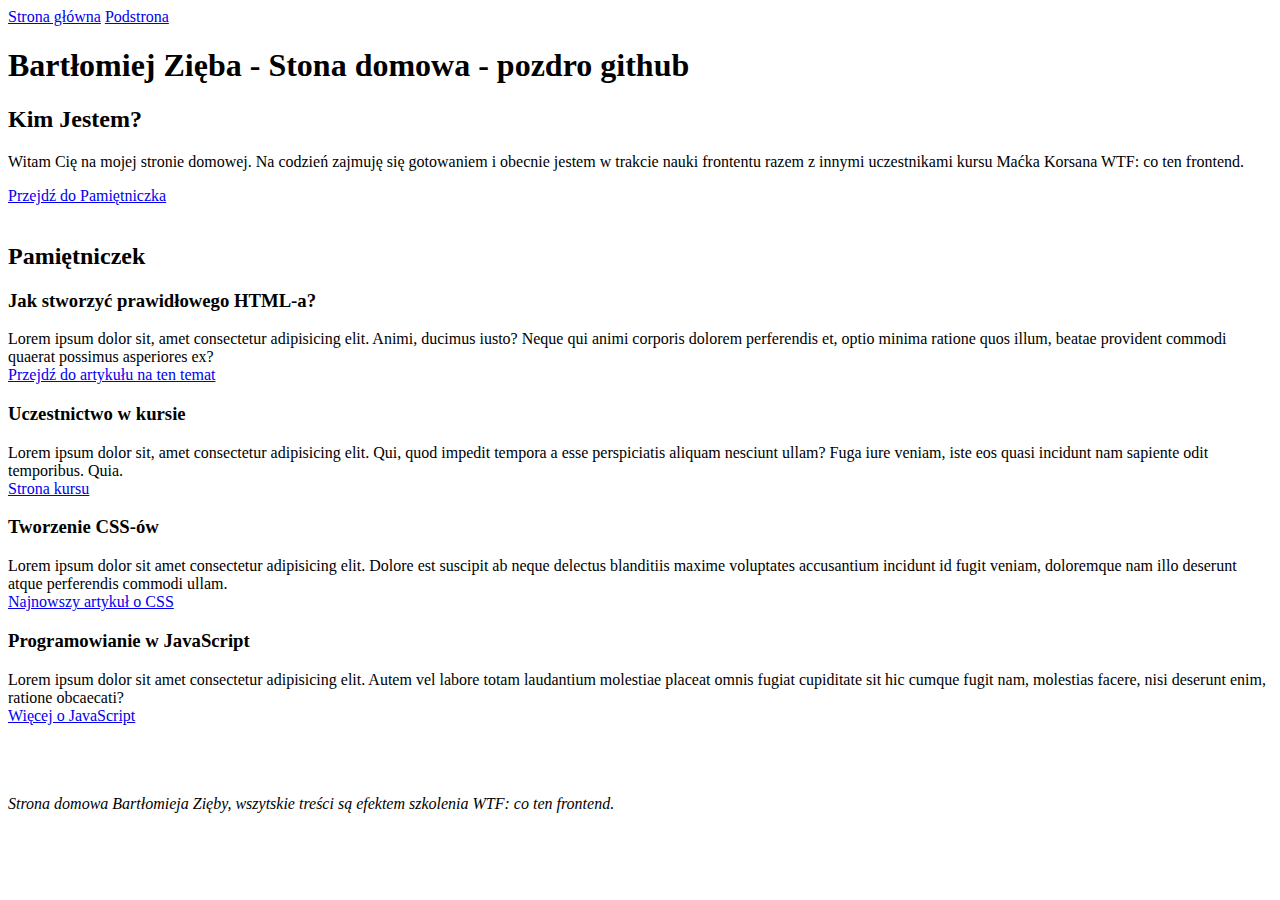
==== index.html @ 9ce67009 "feat: new heading" ====
<!DOCTYPE html>
<html lang="pl">

<head>
    <meta charset="UTF-8">
    <meta name="viewport" content="width=device-width, initial-scale=1.0">
    <meta http-equiv="X-UA-Compatible" content="ie=edge">
    <title>Document</title>
    <link href="style.css" rel="stylesheet" type="text/css">
</head>

<body>
    <header>
        <a href="index.html">Strona główna</a>
        <a href="podstrona.html">Podstrona</a>

    </header>
    <main>
        <header class="mainpageHeader">
            <h1>
                Bartłomiej Zięba - Stona domowa - pozdro github
            </h1>
        </header>
        <section id="kimjestem">
            <h2 class="whoAmIHeader">
                Kim Jestem?
            </h2>
            <p>
                Witam Cię na mojej stronie domowej. Na codzień zajmuję się gotowaniem i obecnie jestem w trakcie nauki
                frontentu razem z innymi uczestnikami kursu Maćka Korsana WTF: co ten frontend.
            </p>
            <a href="#pamietniczek">Przejdź do Pamiętniczka</a>
        </section>
        <br />
        <section id="pamietniczek">
            <h2 class="diaryHeader">
                Pamiętniczek
            </h2>
        </section>
        <section>
            <h3 class="diary1Header">
                Jak stworzyć prawidłowego HTML-a?
            </h3>
            <p class="diary1Content">
                Lorem ipsum dolor sit, amet consectetur adipisicing elit. Animi, ducimus iusto? Neque qui animi
                corporis dolorem perferendis et, optio minima ratione quos illum, beatae provident commodi quaerat
                possimus asperiores ex? <br>

                <a href="tworzeniehtml.html">Przejdź do artykułu na ten temat</a>
            </p>
        </section>
        <section>
            <h3 class="diary2Header">
                Uczestnictwo w kursie
            </h3>
            <p class="diary2Content">
                Lorem ipsum dolor sit, amet consectetur adipisicing elit. Qui, quod impedit tempora a esse
                perspiciatis aliquam nesciunt ullam? Fuga iure veniam, iste eos quasi incidunt nam sapiente odit
                temporibus. Quia. <br>

                <a href="uczestnictwowkursie.html">Strona kursu</a>

            </p>
        </section>
        <section>
            <h3 class="diary3Header">
                Tworzenie CSS-ów
            </h3>
            <p class="diary3Content">
                Lorem ipsum dolor sit amet consectetur adipisicing elit. Dolore est suscipit ab neque delectus
                blanditiis maxime voluptates accusantium incidunt id fugit veniam, doloremque nam illo deserunt
                atque perferendis commodi ullam. <br>

                <a href="tworzeniecss.html">Najnowszy artykuł o CSS</a>

            </p>
        </section>
        <section>
            <h3 class="diary4Header">
                Programowianie w JavaScript
            </h3>
            <p class="diary4Content">
                Lorem ipsum dolor sit amet consectetur adipisicing elit. Autem vel labore totam laudantium
                molestiae placeat omnis fugiat cupiditate sit hic cumque fugit nam, molestias facere, nisi
                deserunt enim, ratione obcaecati? <br>

                <a href="javascript.html">Więcej o JavaScript</a>
            </p>
        </section>
        <br /> <br /> <br />
        <footer class="mainpageFooter">
            <em>Strona domowa Bartłomieja Zięby, wszytskie treści są efektem szkolenia WTF: co ten frontend.</em>
        </footer>
    </main>
    <script src="main.js"></script>
</body>

</html>
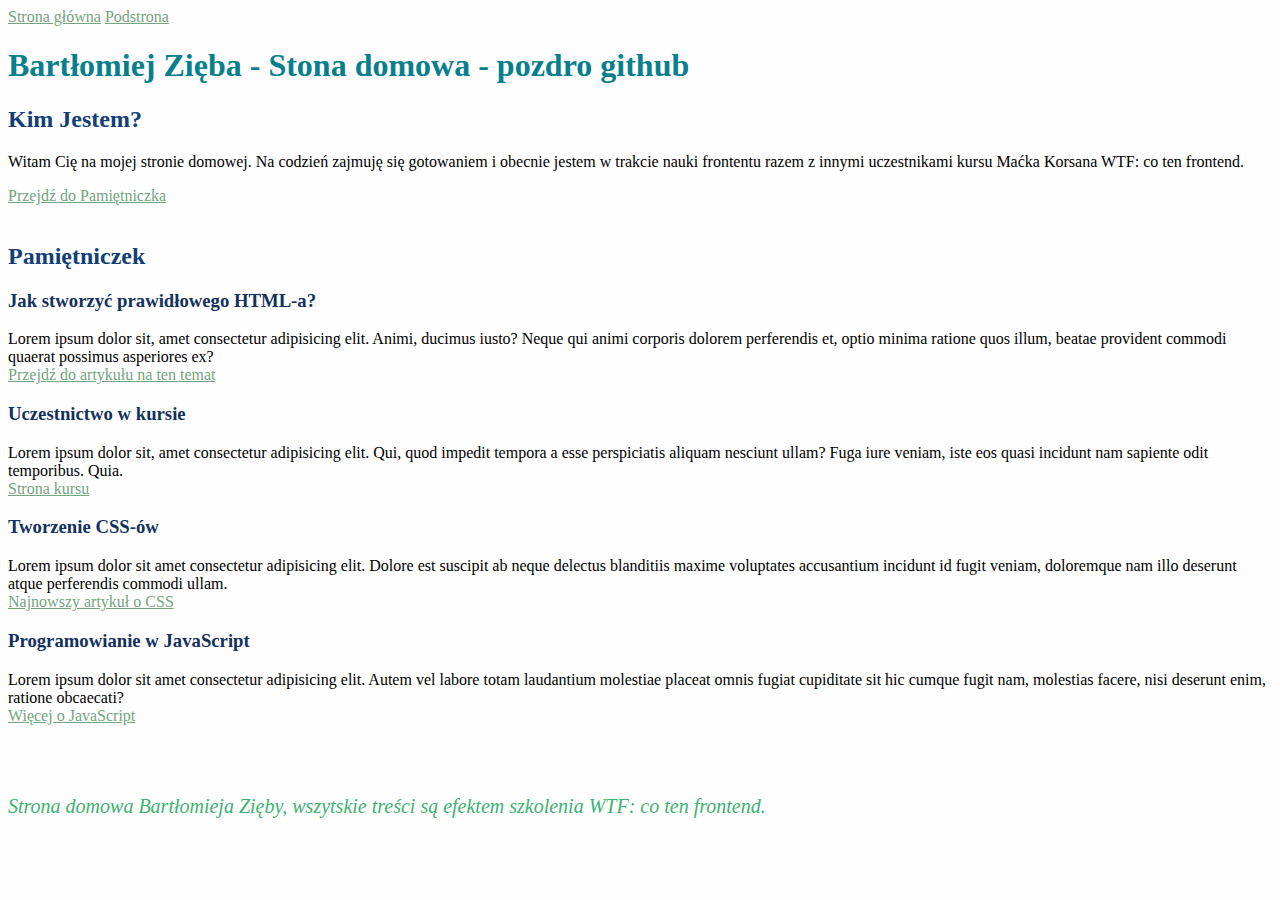
==== commit 5aae801e: "feat: color refactor" ====
--- a/index.html
+++ b/index.html
@@ -11,25 +11,25 @@
 
 <body>
     <header>
-        <a href="index.html">Strona główna</a>
-        <a href="podstrona.html">Podstrona</a>
+        <a class="link" href="index.html">Strona główna</a>
+        <a class="link" href="podstrona.html">Podstrona</a>
 
     </header>
     <main>
-        <header class="mainpageHeader">
+        <header class="heading">
             <h1>
                 Bartłomiej Zięba - Stona domowa - pozdro github
             </h1>
         </header>
         <section id="kimjestem">
-            <h2 class="whoAmIHeader">
+            <h2 class="sectionHeader">
                 Kim Jestem?
             </h2>
             <p>
                 Witam Cię na mojej stronie domowej. Na codzień zajmuję się gotowaniem i obecnie jestem w trakcie nauki
                 frontentu razem z innymi uczestnikami kursu Maćka Korsana WTF: co ten frontend.
             </p>
-            <a href="#pamietniczek">Przejdź do Pamiętniczka</a>
+            <a class="link" href="#pamietniczek">Przejdź do Pamiętniczka</a>
         </section>
         <br />
         <section id="pamietniczek">
@@ -38,53 +38,53 @@
             </h2>
         </section>
         <section>
-            <h3 class="diary1Header">
+            <h3 class="thirdHeader">
                 Jak stworzyć prawidłowego HTML-a?
             </h3>
-            <p class="diary1Content">
+            <p>
                 Lorem ipsum dolor sit, amet consectetur adipisicing elit. Animi, ducimus iusto? Neque qui animi
                 corporis dolorem perferendis et, optio minima ratione quos illum, beatae provident commodi quaerat
                 possimus asperiores ex? <br>
 
-                <a href="tworzeniehtml.html">Przejdź do artykułu na ten temat</a>
+                <a class="link" href="tworzeniehtml.html">Przejdź do artykułu na ten temat</a>
             </p>
         </section>
         <section>
-            <h3 class="diary2Header">
+            <h3 class="thirdHeader">
                 Uczestnictwo w kursie
             </h3>
-            <p class="diary2Content">
+            <p>
                 Lorem ipsum dolor sit, amet consectetur adipisicing elit. Qui, quod impedit tempora a esse
                 perspiciatis aliquam nesciunt ullam? Fuga iure veniam, iste eos quasi incidunt nam sapiente odit
                 temporibus. Quia. <br>
 
-                <a href="uczestnictwowkursie.html">Strona kursu</a>
+                <a class="link" href="uczestnictwowkursie.html">Strona kursu</a>
 
             </p>
         </section>
         <section>
-            <h3 class="diary3Header">
+            <h3 class="thirdHeader">
                 Tworzenie CSS-ów
             </h3>
-            <p class="diary3Content">
+            <p>
                 Lorem ipsum dolor sit amet consectetur adipisicing elit. Dolore est suscipit ab neque delectus
                 blanditiis maxime voluptates accusantium incidunt id fugit veniam, doloremque nam illo deserunt
                 atque perferendis commodi ullam. <br>
 
-                <a href="tworzeniecss.html">Najnowszy artykuł o CSS</a>
+                <a class="link" href="tworzeniecss.html">Najnowszy artykuł o CSS</a>
 
             </p>
         </section>
         <section>
-            <h3 class="diary4Header">
+            <h3 class="thirdHeader">
                 Programowianie w JavaScript
             </h3>
-            <p class="diary4Content">
+            <p>
                 Lorem ipsum dolor sit amet consectetur adipisicing elit. Autem vel labore totam laudantium
                 molestiae placeat omnis fugiat cupiditate sit hic cumque fugit nam, molestias facere, nisi
                 deserunt enim, ratione obcaecati? <br>
 
-                <a href="javascript.html">Więcej o JavaScript</a>
+                <a class="link" href="javascript.html">Więcej o JavaScript</a>
             </p>
         </section>
         <br /> <br /> <br />
--- a/style.css
+++ b/style.css
@@ -0,0 +1,41 @@
+body {
+    background: #fefefe
+}
+
+.heading {
+    color: #087F8C;
+}
+
+.sectionHeader, .diaryHeader {
+    color: #134074;
+}
+
+.thirdHeader {
+    color: #13315C;
+}
+
+.mainpageFooter {
+    color: mediumseagreen;
+    font-size: 20px
+}
+
+.undersite {
+    background: #fefefe;
+}
+
+.undersiteHeader {
+    color: red;
+}
+    .undersiteFooter {
+        color: hotpink;
+        font-style: italic;
+    }
+    .tworzeniehtml, .uczestnictwowkursie, .tworzeniecss, .tworzenieJavaScript {
+        background: #fefefe;
+    }
+    .tworzeniehtmlHeader, .uczestnictwowkursieHeader, .tworzeniecssHeader, .javaScriptHeader {
+        color: red;
+    }
+    .link {
+        color: #74A57F;
+    }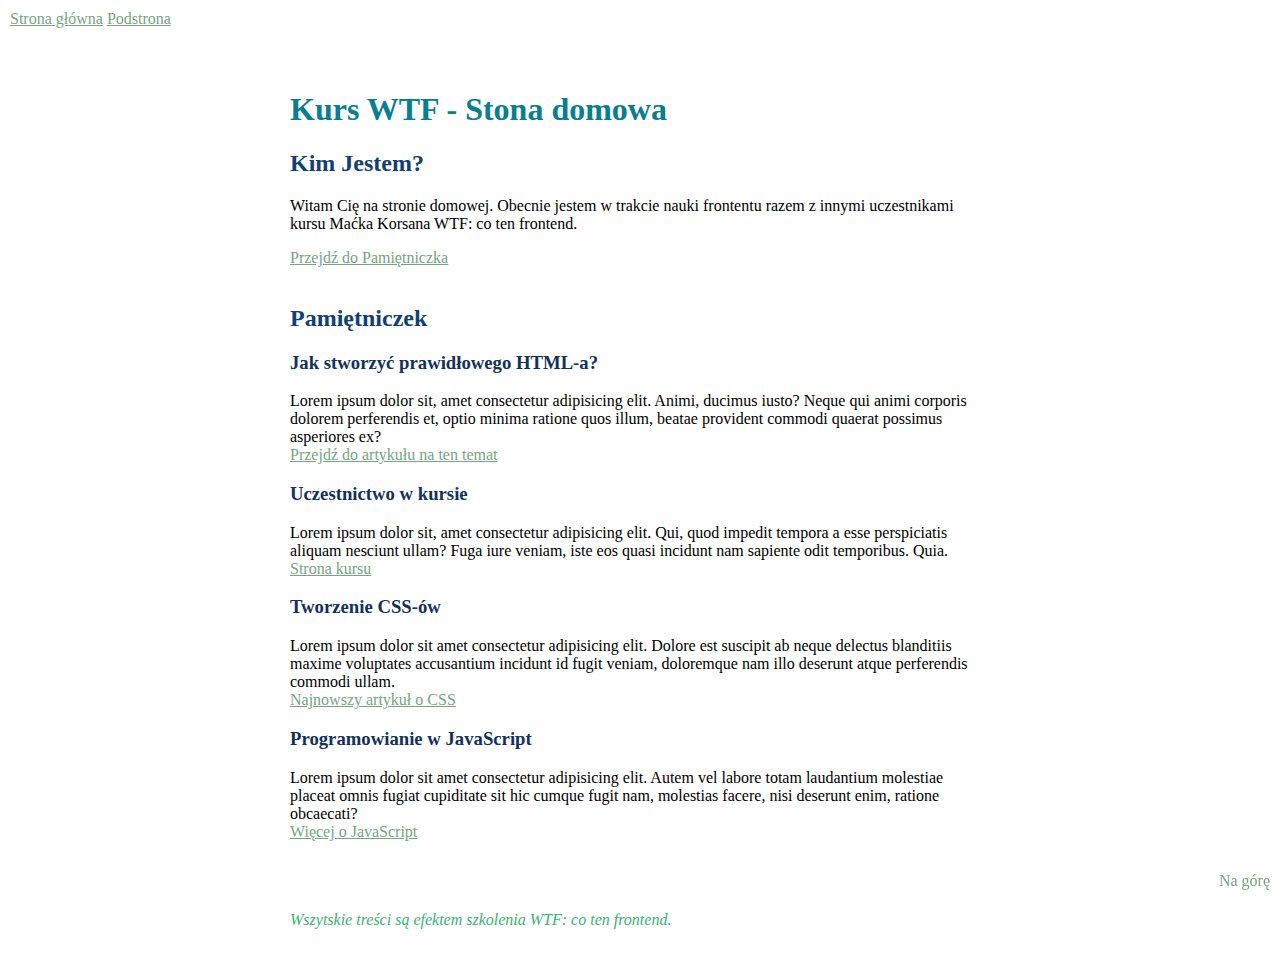
==== commit e10bdd8a: "feat: width change & navigatrion" ====
--- a/index.html
+++ b/index.html
@@ -10,87 +10,88 @@
 </head>
 
 <body>
-    <header>
+    <main class="main" id="main">
+    <header class="navigation">
         <a class="link" href="index.html">Strona główna</a>
         <a class="link" href="podstrona.html">Podstrona</a>
+    </header>
 
+    <header class="heading">
+        <h1>
+            Kurs WTF - Stona domowa
+        </h1>
     </header>
-    <main>
-        <header class="heading">
-            <h1>
-                Bartłomiej Zięba - Stona domowa - pozdro github
-            </h1>
-        </header>
-        <section id="kimjestem">
-            <h2 class="sectionHeader">
-                Kim Jestem?
-            </h2>
-            <p>
-                Witam Cię na mojej stronie domowej. Na codzień zajmuję się gotowaniem i obecnie jestem w trakcie nauki
-                frontentu razem z innymi uczestnikami kursu Maćka Korsana WTF: co ten frontend.
-            </p>
-            <a class="link" href="#pamietniczek">Przejdź do Pamiętniczka</a>
-        </section>
-        <br />
-        <section id="pamietniczek">
-            <h2 class="diaryHeader">
-                Pamiętniczek
-            </h2>
-        </section>
-        <section>
-            <h3 class="thirdHeader">
-                Jak stworzyć prawidłowego HTML-a?
-            </h3>
-            <p>
-                Lorem ipsum dolor sit, amet consectetur adipisicing elit. Animi, ducimus iusto? Neque qui animi
-                corporis dolorem perferendis et, optio minima ratione quos illum, beatae provident commodi quaerat
-                possimus asperiores ex? <br>
+    <section id="kimjestem">
+        <h2 class="sectionHeader">
+            Kim Jestem?
+        </h2>
+        <p>
+            Witam Cię na stronie domowej. Obecnie jestem w trakcie nauki
+            frontentu razem z innymi uczestnikami kursu Maćka Korsana WTF: co ten frontend.
+        </p>
+        <a class="link" href="#pamietniczek">Przejdź do Pamiętniczka</a>
+    </section>
+    <br />
+    <section id="pamietniczek">
+        <h2 class="diaryHeader">
+            Pamiętniczek
+        </h2>
+    </section>
+    <section>
+        <h3 class="thirdHeader">
+            Jak stworzyć prawidłowego HTML-a?
+        </h3>
+        <p>
+            Lorem ipsum dolor sit, amet consectetur adipisicing elit. Animi, ducimus iusto? Neque qui animi
+            corporis dolorem perferendis et, optio minima ratione quos illum, beatae provident commodi quaerat
+            possimus asperiores ex? <br>
 
-                <a class="link" href="tworzeniehtml.html">Przejdź do artykułu na ten temat</a>
-            </p>
-        </section>
-        <section>
-            <h3 class="thirdHeader">
-                Uczestnictwo w kursie
-            </h3>
-            <p>
-                Lorem ipsum dolor sit, amet consectetur adipisicing elit. Qui, quod impedit tempora a esse
-                perspiciatis aliquam nesciunt ullam? Fuga iure veniam, iste eos quasi incidunt nam sapiente odit
-                temporibus. Quia. <br>
+            <a class="link" href="tworzeniehtml.html">Przejdź do artykułu na ten temat</a>
+        </p>
+    </section>
+    <section>
+        <h3 class="thirdHeader">
+            Uczestnictwo w kursie
+        </h3>
+        <p>
+            Lorem ipsum dolor sit, amet consectetur adipisicing elit. Qui, quod impedit tempora a esse
+            perspiciatis aliquam nesciunt ullam? Fuga iure veniam, iste eos quasi incidunt nam sapiente odit
+            temporibus. Quia. <br>
 
-                <a class="link" href="uczestnictwowkursie.html">Strona kursu</a>
+            <a class="link" href="uczestnictwowkursie.html">Strona kursu</a>
 
-            </p>
-        </section>
-        <section>
-            <h3 class="thirdHeader">
-                Tworzenie CSS-ów
-            </h3>
-            <p>
-                Lorem ipsum dolor sit amet consectetur adipisicing elit. Dolore est suscipit ab neque delectus
-                blanditiis maxime voluptates accusantium incidunt id fugit veniam, doloremque nam illo deserunt
-                atque perferendis commodi ullam. <br>
+        </p>
+    </section>
+    <section>
+        <h3 class="thirdHeader">
+            Tworzenie CSS-ów
+        </h3>
+        <p>
+            Lorem ipsum dolor sit amet consectetur adipisicing elit. Dolore est suscipit ab neque delectus
+            blanditiis maxime voluptates accusantium incidunt id fugit veniam, doloremque nam illo deserunt
+            atque perferendis commodi ullam. <br>
 
-                <a class="link" href="tworzeniecss.html">Najnowszy artykuł o CSS</a>
+            <a class="link" href="tworzeniecss.html">Najnowszy artykuł o CSS</a>
 
-            </p>
-        </section>
-        <section>
-            <h3 class="thirdHeader">
-                Programowianie w JavaScript
-            </h3>
-            <p>
-                Lorem ipsum dolor sit amet consectetur adipisicing elit. Autem vel labore totam laudantium
-                molestiae placeat omnis fugiat cupiditate sit hic cumque fugit nam, molestias facere, nisi
-                deserunt enim, ratione obcaecati? <br>
+        </p>
+    </section>
+    <section>
+        <h3 class="thirdHeader">
+            Programowianie w JavaScript
+        </h3>
+        <p>
+            Lorem ipsum dolor sit amet consectetur adipisicing elit. Autem vel labore totam laudantium
+            molestiae placeat omnis fugiat cupiditate sit hic cumque fugit nam, molestias facere, nisi
+            deserunt enim, ratione obcaecati? <br>
 
-                <a class="link" href="javascript.html">Więcej o JavaScript</a>
-            </p>
-        </section>
-        <br /> <br /> <br />
-        <footer class="mainpageFooter">
-            <em>Strona domowa Bartłomieja Zięby, wszytskie treści są efektem szkolenia WTF: co ten frontend.</em>
-        </footer>
+            <a class="link" href="javascript.html">Więcej o JavaScript</a>
+        </p>
+    </section>
+    <br /> <br /> <br />
+    <footer class="mainpageFooter">
+        <em>Wszytskie treści są efektem szkolenia WTF: co ten frontend.</em>
+        <a href=#main class="top">Na górę</a>
+    </footer>
     </main>
     <script src="main.js"></script>
 </body>
--- a/style.css
+++ b/style.css
@@ -16,7 +16,6 @@
 
 .mainpageFooter {
     color: mediumseagreen;
-    font-size: 20px
 }
 
 .undersite {
@@ -26,16 +25,57 @@
 .undersiteHeader {
     color: red;
 }
-    .undersiteFooter {
-        color: hotpink;
-        font-style: italic;
-    }
-    .tworzeniehtml, .uczestnictwowkursie, .tworzeniecss, .tworzenieJavaScript {
-        background: #fefefe;
-    }
-    .tworzeniehtmlHeader, .uczestnictwowkursieHeader, .tworzeniecssHeader, .javaScriptHeader {
-        color: red;
-    }
-    .link {
-        color: #74A57F;
-    }+
+.undersiteFooter {
+    color: hotpink;
+    font-style: italic;
+}
+
+.tworzeniehtml, .uczestnictwowkursie, .tworzeniecss, .tworzenieJavaScript {
+    background: #fefefe;
+}
+
+.tworzeniehtmlHeader, .uczestnictwowkursieHeader, .tworzeniecssHeader, .javaScriptHeader {
+    color: red;
+}
+
+.link {
+    color: #74A57F;
+}
+.main {
+    width: 100%;
+    max-width: 700px;
+    margin: 32px auto;
+    padding-top: 38px;
+}
+.imageHtml {
+    width: 100%;
+    max-width: 200px;
+    float: left;
+    padding: -50px 30px 30px 30px;
+    box-sizing: border-box;
+}
+.htmlFooter {
+    text-align: right;
+}
+.navigation {
+    position: fixed;
+    box-sizing: border-box;
+    width: 100%;
+    top: 0;
+    left: 0;
+    padding: 10px;
+    background: white;
+    text-decoration: none;
+
+
+
+
+}
+.top {
+    position: fixed;
+    right: 10px;
+    bottom: 10px;
+    color: #74A57F;
+    text-decoration: none;
+}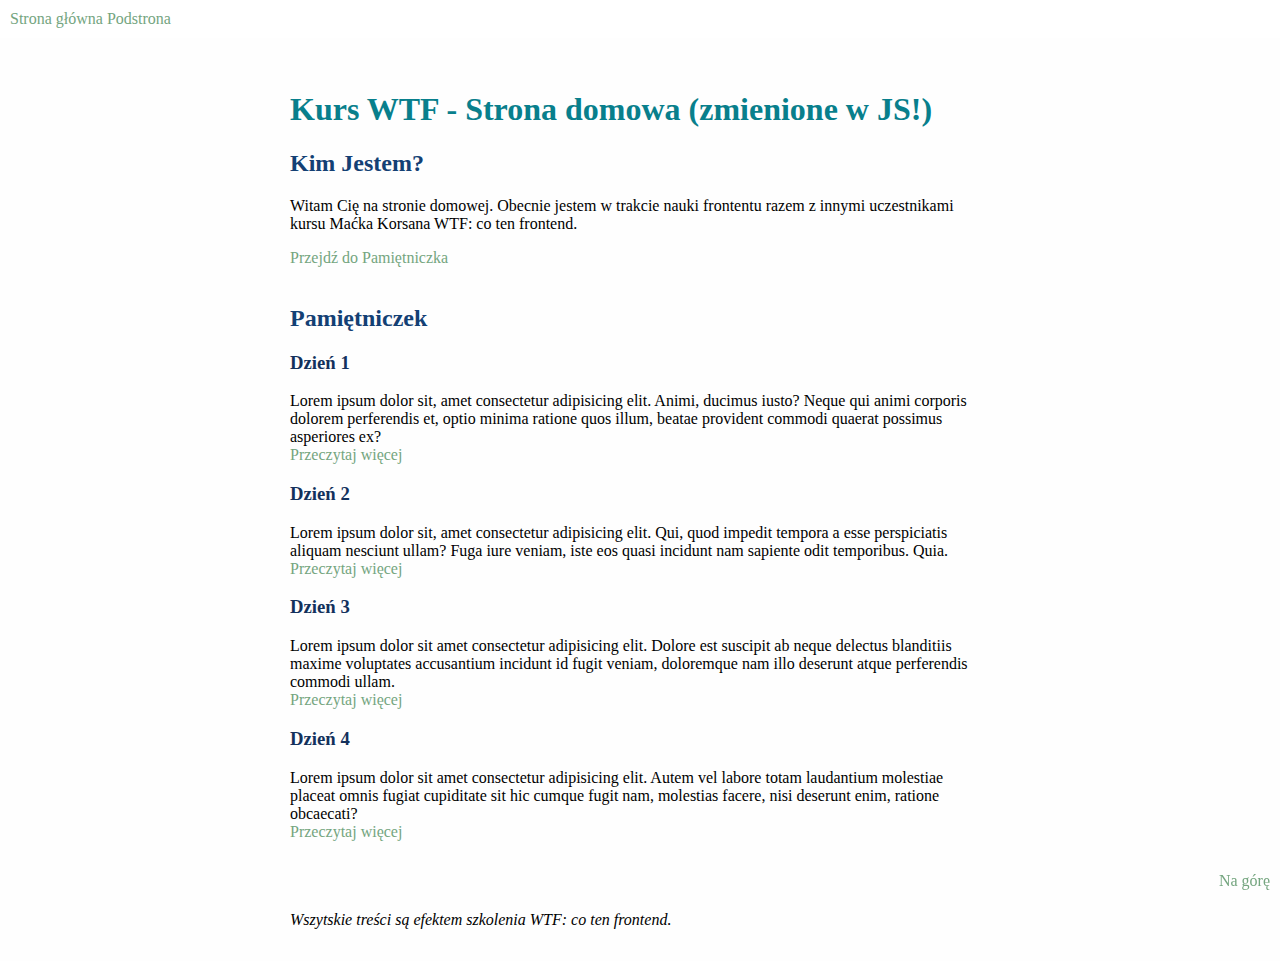
==== commit 7b86c04d: "DOM changes in JS" ====
--- a/index.html
+++ b/index.html
@@ -9,89 +9,87 @@
     <link href="style.css" rel="stylesheet" type="text/css">
 </head>
 
-<body>
-    <main class="main" id="main">
-    <header class="navigation">
-        <a class="link" href="index.html">Strona główna</a>
-        <a class="link" href="podstrona.html">Podstrona</a>
-    </header>
+<body class="mainpage__body">
+    <main class="mainpage" id="main">
+        <header class="navigation">
+            <a class="navigation__link" href="index.html">Strona główna</a>
+            <a class="navigation__link" href="subpage.html">Podstrona</a>
+        </header>
 
-    <header class="heading">
-        <h1>
-            Kurs WTF - Stona domowa
-        </h1>
-    </header>
-    <section id="kimjestem">
-        <h2 class="sectionHeader">
-            Kim Jestem?
-        </h2>
-        <p>
-            Witam Cię na stronie domowej. Obecnie jestem w trakcie nauki
-            frontentu razem z innymi uczestnikami kursu Maćka Korsana WTF: co ten frontend.
-        </p>
-        <a class="link" href="#pamietniczek">Przejdź do Pamiętniczka</a>
-    </section>
-    <br />
-    <section id="pamietniczek">
-        <h2 class="diaryHeader">
-            Pamiętniczek
-        </h2>
-    </section>
-    <section>
-        <h3 class="thirdHeader">
-            Jak stworzyć prawidłowego HTML-a?
-        </h3>
-        <p>
-            Lorem ipsum dolor sit, amet consectetur adipisicing elit. Animi, ducimus iusto? Neque qui animi
-            corporis dolorem perferendis et, optio minima ratione quos illum, beatae provident commodi quaerat
-            possimus asperiores ex? <br>
+        <header>
+            <h1 class="mainpage__header mainpage__header--js">
+                Kurs WTF - Stona domowa
+            </h1>
+        </header>
+        <section class="about">
+            <h2 class="about__header">
+                Kim Jestem?
+            </h2>
+            <p class="about__paragraph">
+                Witam Cię na stronie domowej. Obecnie jestem w trakcie nauki
+                frontentu razem z innymi uczestnikami kursu Maćka Korsana WTF: co ten frontend.
+            </p>
+            <a class="link" href="#diary">Przejdź do Pamiętniczka</a>
+        </section>
+        <br />
+        <section id="diary">
+            <h2 class="diary__header">
+                Pamiętniczek
+            </h2>
+        </section>
+        <section class="day-1">
+            <h3 class="day-1__header">
+                Dzień 1
+            </h3>
+            <p class="day-1__paragraph">
+                Lorem ipsum dolor sit, amet consectetur adipisicing elit. Animi, ducimus iusto? Neque qui animi
+                corporis dolorem perferendis et, optio minima ratione quos illum, beatae provident commodi quaerat
+                possimus asperiores ex? <br>
 
-            <a class="link" href="tworzeniehtml.html">Przejdź do artykułu na ten temat</a>
-        </p>
-    </section>
-    <section>
-        <h3 class="thirdHeader">
-            Uczestnictwo w kursie
-        </h3>
-        <p>
-            Lorem ipsum dolor sit, amet consectetur adipisicing elit. Qui, quod impedit tempora a esse
-            perspiciatis aliquam nesciunt ullam? Fuga iure veniam, iste eos quasi incidunt nam sapiente odit
-            temporibus. Quia. <br>
+                <a class="link day-1__link" href="dzien1.html">Przeczytaj więcej</a>
+            </p>
+        </section>
+        <section class="day-2">
+            <h3 class="day-2__header">
+                Dzień 2
+            </h3>
+            <p class="day-2__paragraph">
+                Lorem ipsum dolor sit, amet consectetur adipisicing elit. Qui, quod impedit tempora a esse
+                perspiciatis aliquam nesciunt ullam? Fuga iure veniam, iste eos quasi incidunt nam sapiente odit
+                temporibus. Quia. <br>
+                <a class="link day-2__link" href="dzien2.html">Przeczytaj więcej</a>
+            </p>
+        </section>
+        <section class="day-3">
+            <h3 class="day-3__header">
+                Dzień 3
+            </h3>
+            <p class="day-3__paragraph">
+                Lorem ipsum dolor sit amet consectetur adipisicing elit. Dolore est suscipit ab neque delectus
+                blanditiis maxime voluptates accusantium incidunt id fugit veniam, doloremque nam illo deserunt
+                atque perferendis commodi ullam. <br>
 
-            <a class="link" href="uczestnictwowkursie.html">Strona kursu</a>
+                <a class="link day-3__link" href="dzien3.html">Przeczytaj więcej</a>
 
-        </p>
-    </section>
-    <section>
-        <h3 class="thirdHeader">
-            Tworzenie CSS-ów
-        </h3>
-        <p>
-            Lorem ipsum dolor sit amet consectetur adipisicing elit. Dolore est suscipit ab neque delectus
-            blanditiis maxime voluptates accusantium incidunt id fugit veniam, doloremque nam illo deserunt
-            atque perferendis commodi ullam. <br>
+            </p>
+        </section>
+        <section class="day-4">
+            <h3 class="day-4__header">
+                Dzień 4
+            </h3>
+            <p class="day-4__paragraph">
+                Lorem ipsum dolor sit amet consectetur adipisicing elit. Autem vel labore totam laudantium
+                molestiae placeat omnis fugiat cupiditate sit hic cumque fugit nam, molestias facere, nisi
+                deserunt enim, ratione obcaecati? <br>
 
-            <a class="link" href="tworzeniecss.html">Najnowszy artykuł o CSS</a>
-
-        </p>
-    </section>
-    <section>
-        <h3 class="thirdHeader">
-            Programowianie w JavaScript
-        </h3>
-        <p>
-            Lorem ipsum dolor sit amet consectetur adipisicing elit. Autem vel labore totam laudantium
-            molestiae placeat omnis fugiat cupiditate sit hic cumque fugit nam, molestias facere, nisi
-            deserunt enim, ratione obcaecati? <br>
-
-            <a class="link" href="javascript.html">Więcej o JavaScript</a>
-        </p>
-    </section>
-    <br /> <br /> <br />
-    <footer class="mainpageFooter">
-        <em>Wszytskie treści są efektem szkolenia WTF: co ten frontend.</em>
-        <a href=#main class="top">Na górę</a>
-    </footer>
+                <a class="link day-4__link" href="dzien4.html">Przeczytaj więcej</a>
+            </p>
+        </section>
+        <br /> <br /> <br />
+        <footer class="mainpage__footer">
+            <em>Wszytskie treści są efektem szkolenia WTF: co ten frontend.</em>
+            <a href=#main class="top">Na górę</a>
+        </footer>
     </main>
     <script src="main.js"></script>
 </body>
--- a/style.css
+++ b/style.css
@@ -1,63 +1,14 @@
-body {
+.mainpage__body, .subpage__body, .day-1__body, .day-2__body, .day-3__body, .day-4__body {
     background: #fefefe
 }
 
-.heading {
-    color: #087F8C;
-}
-
-.sectionHeader, .diaryHeader {
-    color: #134074;
-}
-
-.thirdHeader {
-    color: #13315C;
-}
-
-.mainpageFooter {
-    color: mediumseagreen;
-}
-
-.undersite {
-    background: #fefefe;
-}
-
-.undersiteHeader {
-    color: red;
-}
-
-.undersiteFooter {
-    color: hotpink;
-    font-style: italic;
-}
-
-.tworzeniehtml, .uczestnictwowkursie, .tworzeniecss, .tworzenieJavaScript {
-    background: #fefefe;
-}
-
-.tworzeniehtmlHeader, .uczestnictwowkursieHeader, .tworzeniecssHeader, .javaScriptHeader {
-    color: red;
-}
-
-.link {
-    color: #74A57F;
-}
-.main {
+.mainpage {
     width: 100%;
     max-width: 700px;
     margin: 32px auto;
     padding-top: 38px;
 }
-.imageHtml {
-    width: 100%;
-    max-width: 200px;
-    float: left;
-    padding: -50px 30px 30px 30px;
-    box-sizing: border-box;
-}
-.htmlFooter {
-    text-align: right;
-}
+
 .navigation {
     position: fixed;
     box-sizing: border-box;
@@ -67,15 +18,91 @@
     padding: 10px;
     background: white;
     text-decoration: none;
+}
 
-
-
-
-}
 .top {
     position: fixed;
     right: 10px;
     bottom: 10px;
     color: #74A57F;
     text-decoration: none;
-}+}
+
+.navigation__link {
+    color: #74A57F;
+    text-decoration: none;
+}
+
+.link {
+    color: #74A57F;
+    text-decoration: none;
+}
+
+.mainpage__header, .mainpage__header--js {
+    color: #087F8C;
+}
+
+.about {}
+
+.about__header {
+    color: #134074;
+}
+
+.diary__header {
+    color: #134074;
+}
+
+.day-1__header, .day-2__header, .day-3__header, .day-4__header {
+    color: #13315C;
+}
+
+.mainpage__footer, color: #8499B1;
+text-align: center;
+}
+
+.subpage__main {
+    width: 100%;
+    max-width: 700px;
+    margin: 32px auto;
+    padding-top: 38px;
+}
+
+.subpage__header {
+    color: red;
+    padding: 10px 0 0 0;
+}
+
+.subpage__article--footer {
+    color: #8499B1;
+    text-align: right;
+    font-style: italic;
+}
+
+.subpage__footer {
+    color: #8499B1;
+    text-align: center;
+}
+
+.day-1__heading, .day-2__heading, .day-3__heading, .day-4__heading {
+    color: red;
+    text-align: center;
+}
+
+.day-1__main, .day-2__main {
+    width: 100%;
+    max-width: 700px;
+    margin: 32px auto;
+    padding-top: 38px;
+}
+
+.day-1__image, .day-2__image {
+    width: 100%;
+    max-width: 200px;
+    float: left;
+    padding: -50px 30px 30px 30px;
+    box-sizing: border-box;
+}
+
+.day-1__article--footer, .day-2__article--footer {
+    text-align: right;
+}
